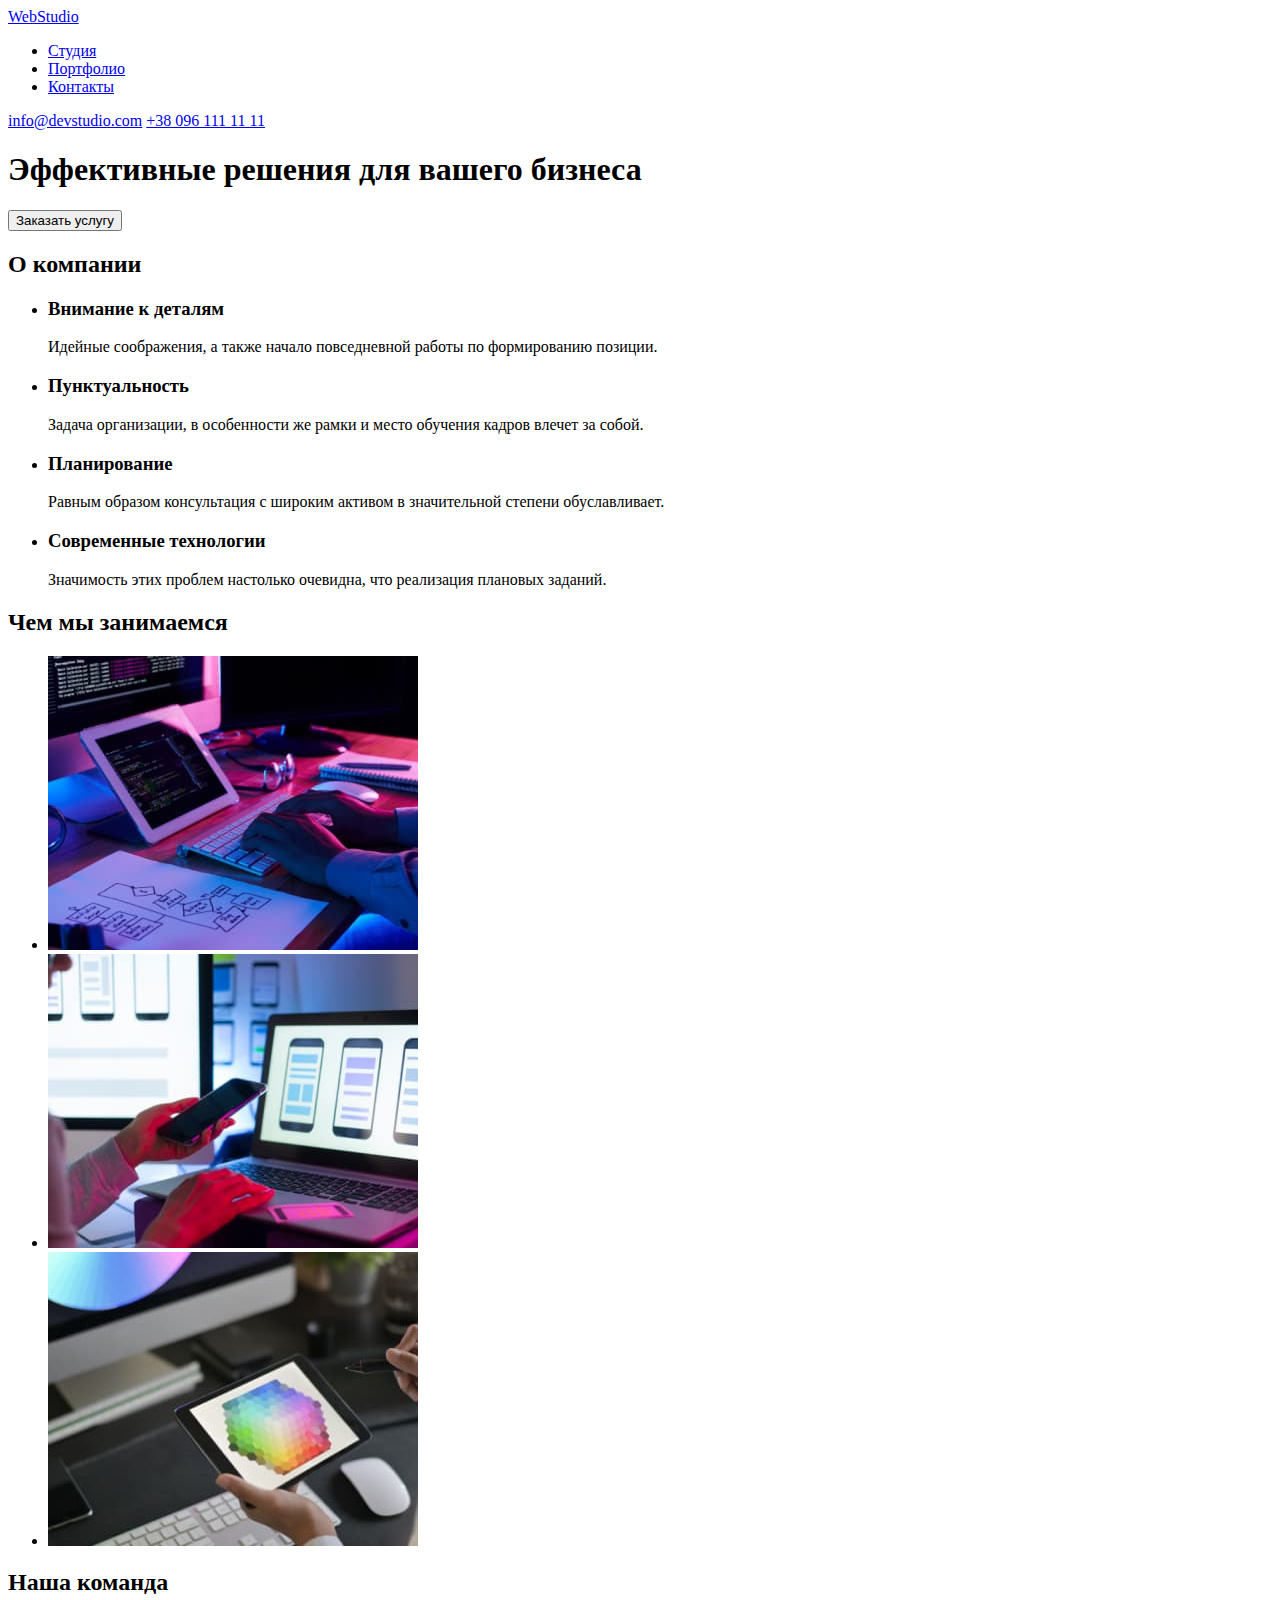
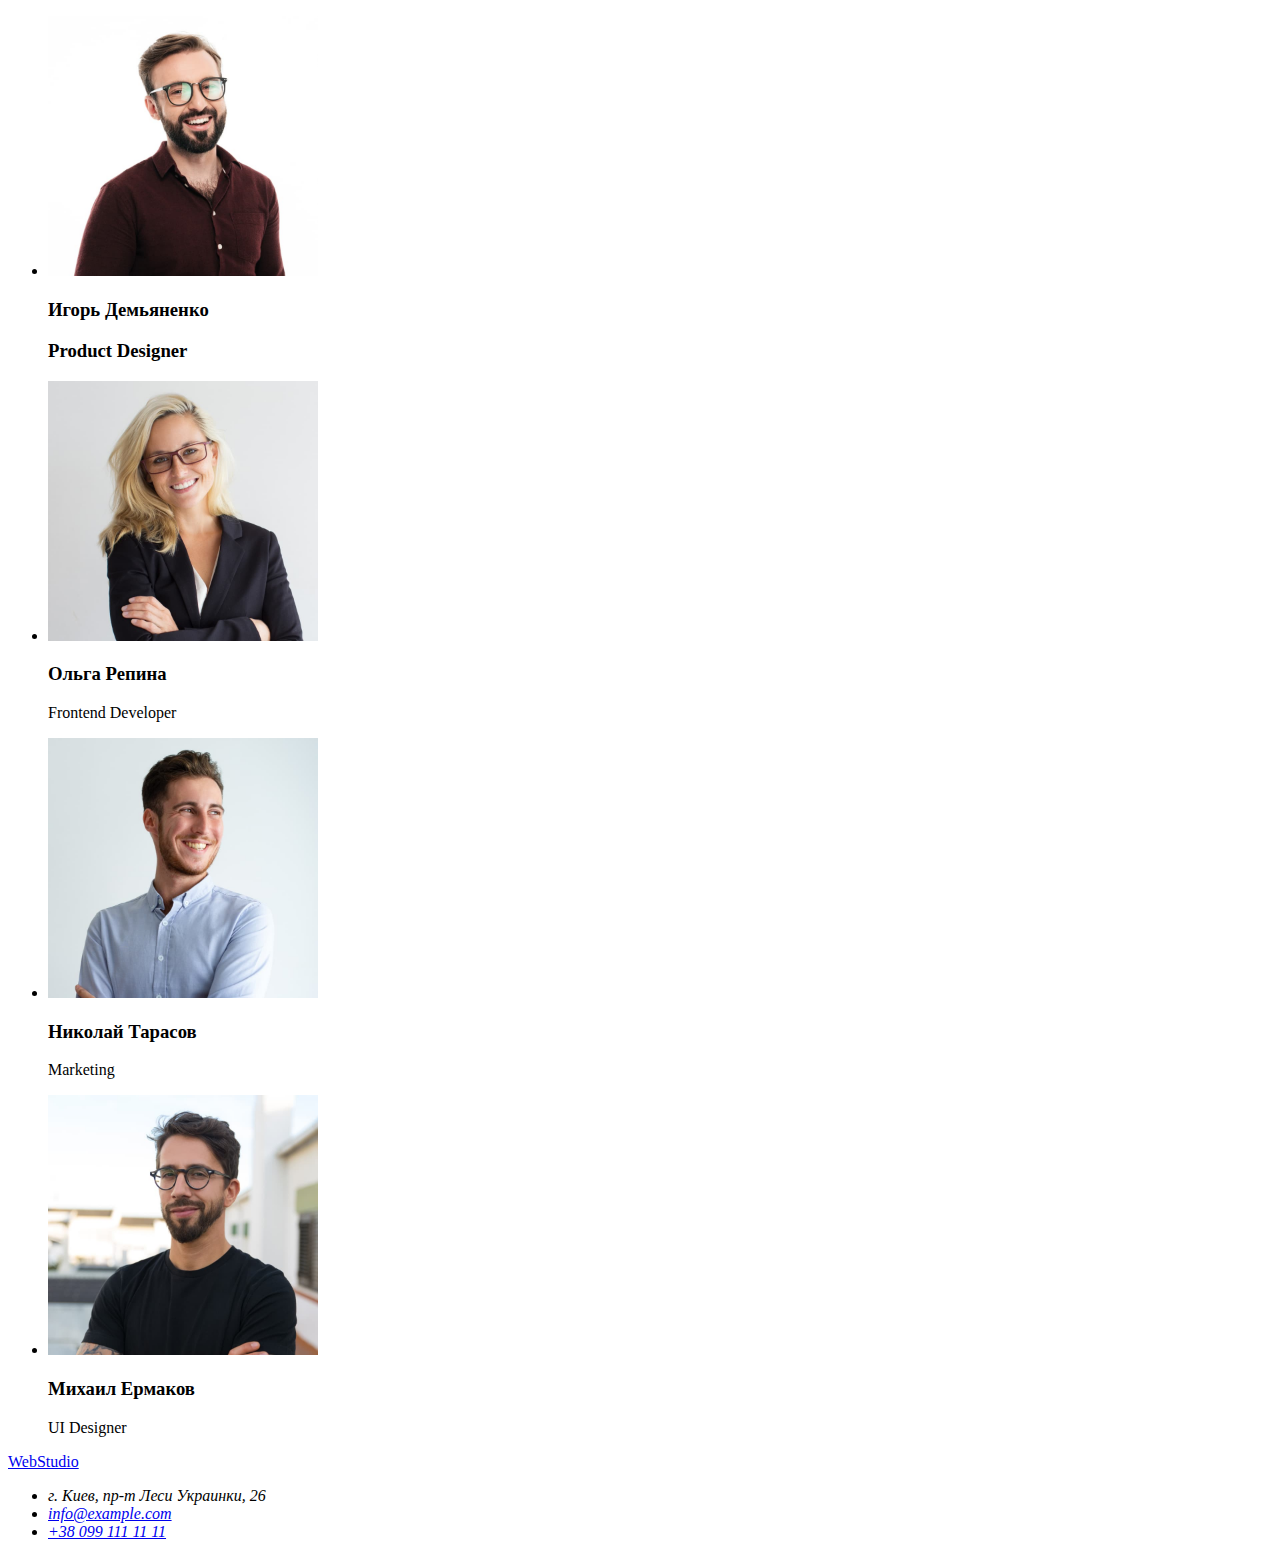
==== index.html @ 80da5aa7 "Созданы папки и файлы" ====
<!DOCTYPE html>
<html lang="ru">

<head>
    <meta charset="UTF-8">
    <meta http-equiv="X-UA-Compatible" content="IE=edge">
    <meta name="viewport" content="width=device-width, initial-scale=1.0">
    <title>Document</title>
</head>

<body>
    <!--header-->
    <header class="header">
        <nav>
            <a href="#">WebStudio</a>
            <ul>
                <li>
                    <a href="#">Студия</a>
                </li>
                <li>
                    <a href="#">Портфолио</a>
                </li>
                <li>
                    <a href="#">Контакты</a>
                </li>
            </ul>
        </nav>

        <div class="contacts">
            <a href="mailto:info@devstudio.com">info@devstudio.com</a>
            <a href="tel:+380961111111">+38 096 111 11 11</a>
        </div>
    </header>

    <!--main-->
    <main>
        <section class="hero">
            <h1>Эффективные решения для вашего бизнеса</h1>
            <button type="button">Заказать услугу</button>
        </section>
        <section class="description">
            <h2> О компании</h2>
            <ul>
                <li>
                    <h3>Внимание к деталям</h3>
                    <p>Идейные соображения, а также начало повседневной работы по формированию позиции.</p>
                </li>
                <li>
                    <h3>Пунктуальность</h3>
                    <p>Задача организации, в особенности же рамки и место обучения кадров влечет за собой.</p>
                </li>
                <li>
                    <h3>Планирование</h3>
                    <p>Равным образом консультация с широким активом в значительной степени обуславливает.</p>
                </li>
                <li>
                    <h3>Современные технологии</h3>
                    <p>Значимость этих проблем настолько очевидна, что реализация плановых заданий.</p>
                </li>
            </ul>
        </section>
        <section>
            <h2>Чем мы занимаемся</h2>
            <ul>
                <li>
                    <img src="./images/img1.1.jpg" width="370" height="294" alt="foto-comp-right">
                </li>
                <li>
                    <img src="./images/img2.1.jpg" width="370" height="294" alt="foto-comp-middle">
                </li>
                <li>
                    <img src="./images/img3.1.jpg" width="370" height="294" alt="foto-comp-left">
                </li>
            </ul>
        </section>
        <section>
            <h2>Наша команда</h2>
            <ul>
                <li>
                    <div>
                        <img src="./images/img4.1.jpg" width="270" height="260" alt="Product Designer">
                        <h3>Игорь Демьяненко<h3>
                                <p>Product Designer</p>
                    </div>
                </li>
                <li>
                    <div>
                        <img src="./images/img5.1.jpg" width="270" height="260" alt="Frontend Developer">
                        <h3>Ольга Репина</h3>
                        <p>Frontend Developer</p>
                    </div>
                </li>
                <li>
                    <div>
                        <img src="./images/img6.1.jpg" width="270" height="260" alt="Marketing">
                        <h3>Николай Тарасов</h3>
                        <p>Marketing</p>
                    </div>
                </li>
                <li>
                    <div>
                        <img src="./images/img7.1.jpg" width="270" height="260" alt="UI Designer">
                        <h3>Михаил Ермаков</h3>
                        <p>UI Designer</p>
                    </div>
                </li>
            </ul>
        </section>
    </main>

    <!--footer-->
    <footer>
        <a href="#">WebStudio</a>
        <address>
            <ul>
                <li>г. Киев, пр-т Леси Украинки, 26</li>
                <li><a href="mailto:info@example.com">info@example.com</a></li>
                <li><a href="tel:+380991111111">+38 099 111 11 11</a></li>
            </ul>
        </address>
    </footer>

</body>

</html>
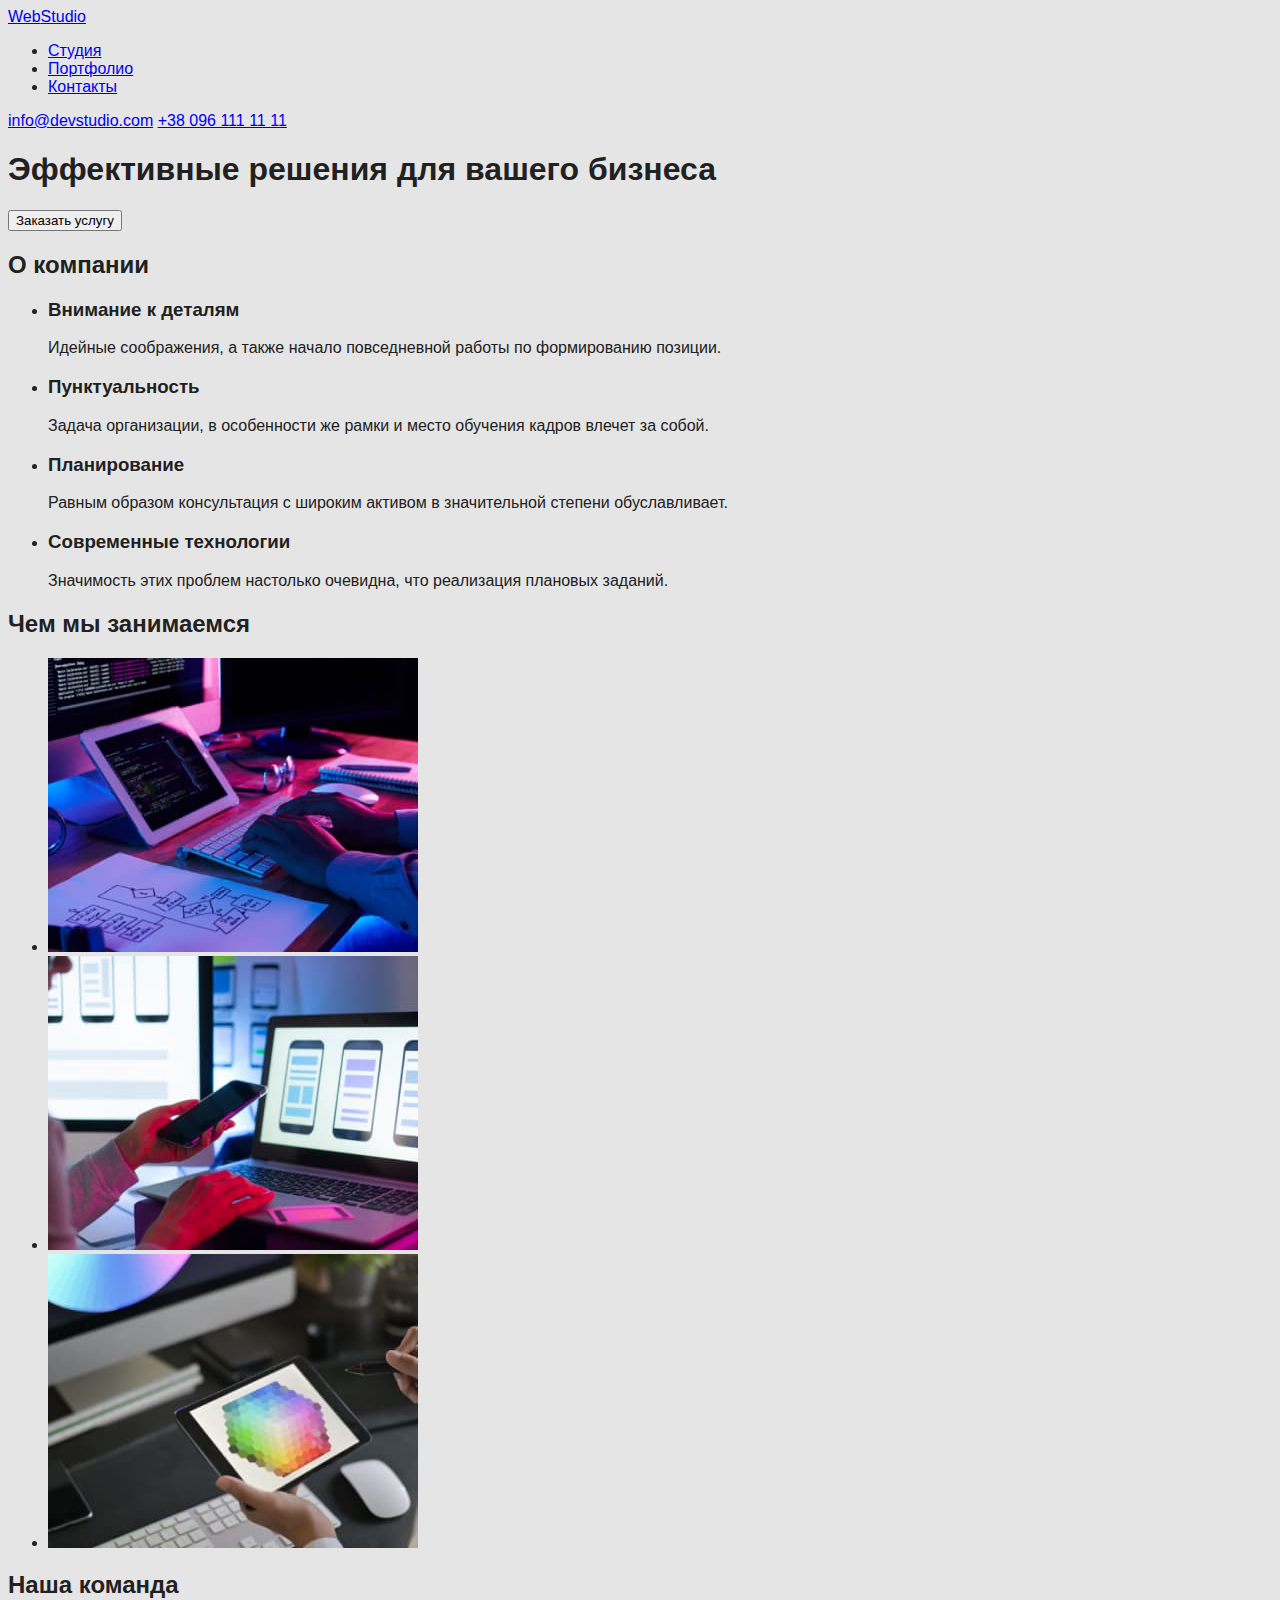
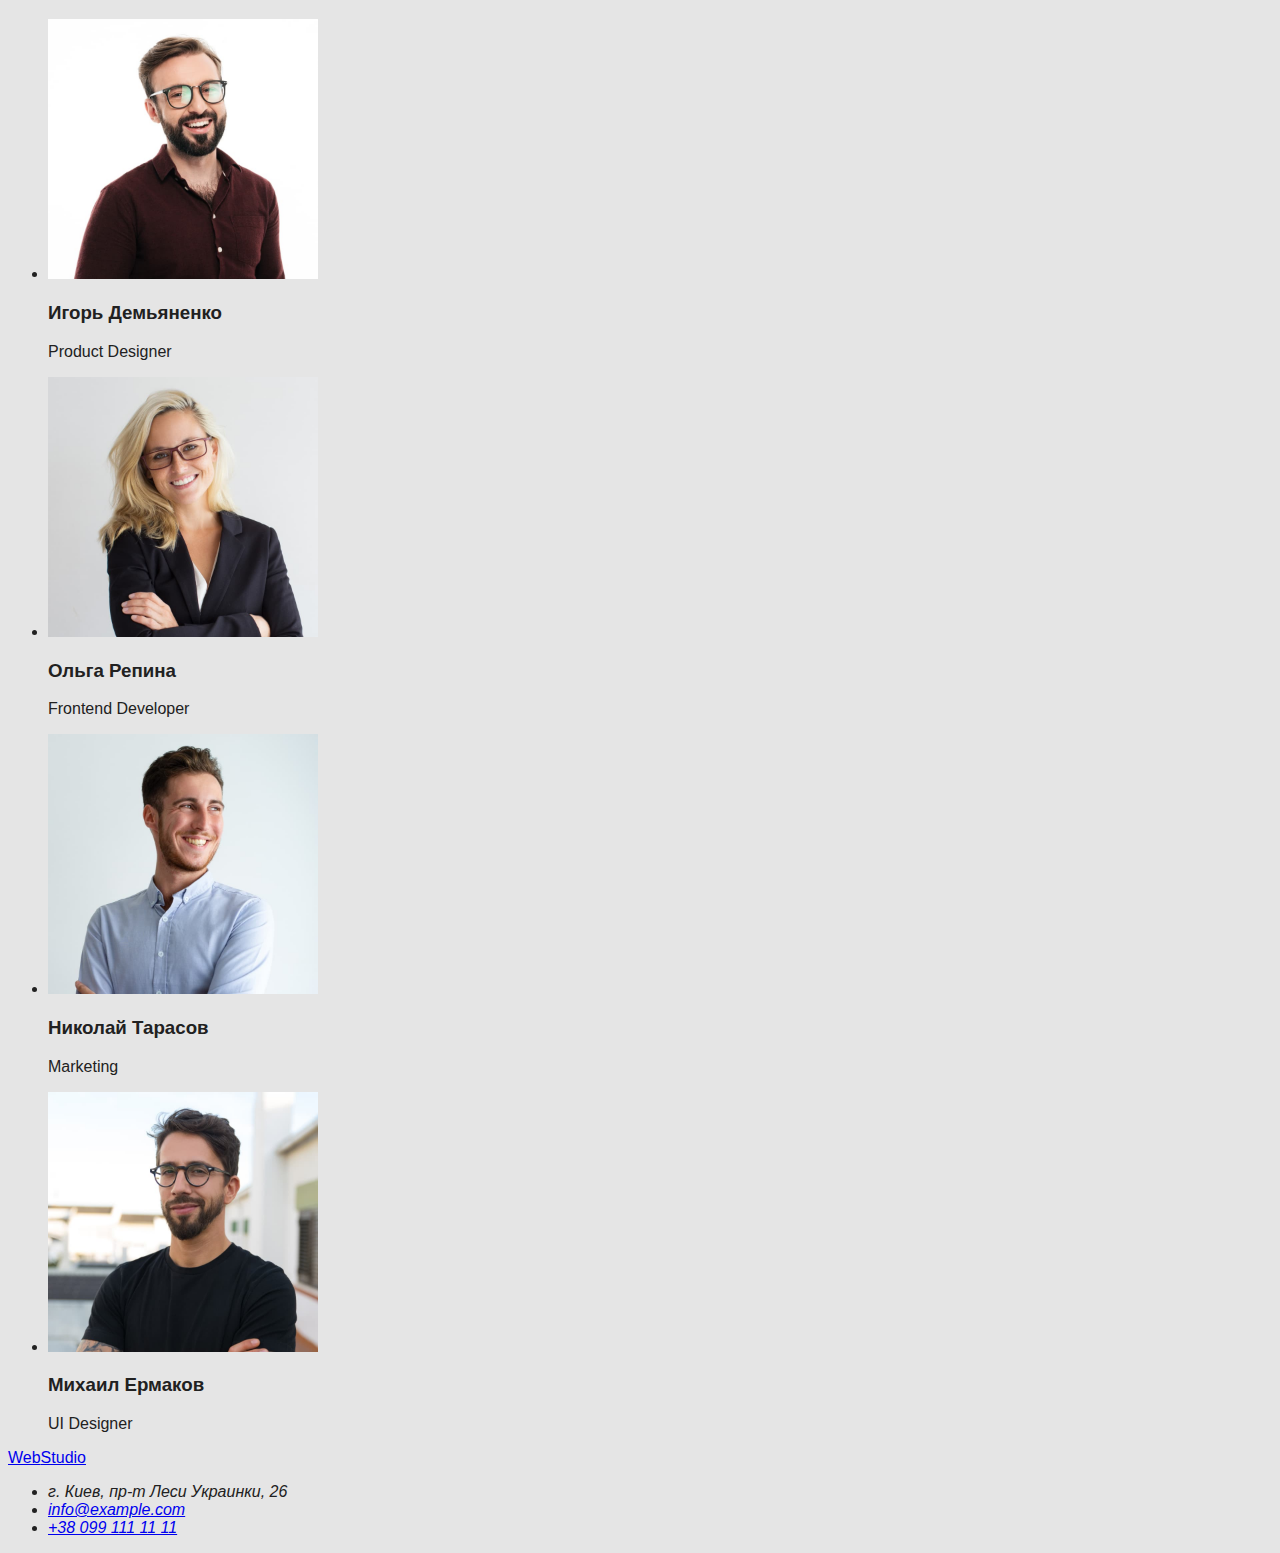
==== commit 1d792490: "Убраны точки, сделано лого" ====
--- a/index.html
+++ b/index.html
@@ -5,42 +5,46 @@
     <meta charset="UTF-8">
     <meta http-equiv="X-UA-Compatible" content="IE=edge">
     <meta name="viewport" content="width=device-width, initial-scale=1.0">
+    <link rel="preconnect" href="https://fonts.googleapis.com">
+    <link rel="preconnect" href="https://fonts.gstatic.com" crossorigin>
+    <link href="https://fonts.googleapis.com/css2?family=Raleway:wght@700&family=Roboto:wght@400;500;700;900&display=swap" rel="stylesheet">
+    <link rel="stylesheet" href="./css/styles.css"/>
     <title>Document</title>
+    
 </head>
 
-<body>
+<body class="page">
     <!--header-->
     <header class="header">
         <nav>
-            <a href="#">WebStudio</a>
-            <ul>
+            <a href="#" class="logo"><span class="logo-color">Web</span>Studio</a>
+            <ul class="site-nav list">
                 <li>
-                    <a href="#">Студия</a>
+                    <a href="#" class="link">Студия</a>
                 </li>
                 <li>
-                    <a href="#">Портфолио</a>
+                    <a href="#"class="link">Портфолио</a>
                 </li>
                 <li>
-                    <a href="#">Контакты</a>
+                    <a href="#"class="link">Контакты</a>
                 </li>
             </ul>
         </nav>
-
         <div class="contacts">
-            <a href="mailto:info@devstudio.com">info@devstudio.com</a>
-            <a href="tel:+380961111111">+38 096 111 11 11</a>
+            <a href="mailto:info@devstudio.com"class="link">info@devstudio.com</a>
+            <a href="tel:+380961111111"class="link">+38 096 111 11 11</a>
         </div>
     </header>
 
     <!--main-->
     <main>
         <section class="hero">
-            <h1>Эффективные решения для вашего бизнеса</h1>
-            <button type="button">Заказать услугу</button>
+            <h1 class="hero-inscription">Эффективные решения для вашего бизнеса</h1>
+            <button type="button" class="">Заказать услугу</button>
         </section>
         <section class="description">
-            <h2> О компании</h2>
-            <ul>
+            <h2 class="aboute-discription"> О компании</h2>
+            <ul class="site-deskription list">
                 <li>
                     <h3>Внимание к деталям</h3>
                     <p>Идейные соображения, а также начало повседневной работы по формированию позиции.</p>
@@ -61,7 +65,7 @@
         </section>
         <section>
             <h2>Чем мы занимаемся</h2>
-            <ul>
+            <ul class="occupation list">
                 <li>
                     <img src="./images/img1.1.jpg" width="370" height="294" alt="foto-comp-right">
                 </li>
@@ -75,12 +79,12 @@
         </section>
         <section>
             <h2>Наша команда</h2>
-            <ul>
+            <ul class="team list">
                 <li>
                     <div>
                         <img src="./images/img4.1.jpg" width="270" height="260" alt="Product Designer">
-                        <h3>Игорь Демьяненко<h3>
-                                <p>Product Designer</p>
+                        <h3>Игорь Демьяненко</h3>
+                        <p>Product Designer</p>
                     </div>
                 </li>
                 <li>
@@ -110,12 +114,12 @@
 
     <!--footer-->
     <footer>
-        <a href="#">WebStudio</a>
+        <a href="#" class="logo"><span class="logo-color">Web</span>Studio</a>
         <address>
-            <ul>
+            <ul class=" aboute-adress list">
                 <li>г. Киев, пр-т Леси Украинки, 26</li>
-                <li><a href="mailto:info@example.com">info@example.com</a></li>
-                <li><a href="tel:+380991111111">+38 099 111 11 11</a></li>
+                <li><a href="mailto:info@example.com" class="link">info@example.com</a></li>
+                <li><a href="tel:+380991111111" class="link">+38 099 111 11 11</a></li>
             </ul>
         </address>
     </footer>
--- a/css/styles.css
+++ b/css/styles.css
@@ -0,0 +1,65 @@
+
+.page{
+    font-family: 'Raleway', sans-serif;
+    font-family: 'Robot#fo', sans-serif;
+    background-color: #E5E5E5;
+    color: #212121;
+}
+.page .link:hover,
+.page .link:focus {
+    color: #2196F3 ;
+
+/* цвет заглавий #212121*/
+/* вторичный цвет #757575 */
+/* акцент #2196F3 */
+
+
+.list {
+    list-style: none;
+}
+/*header*/
+.header{
+    background: #FFFFFF;
+    
+}
+/* logo */
+.logo{
+    font-family: 'Raleway', sans-serif ;
+    color: #000000;
+    font-style: normal;
+    font-weight: 700;
+    font-size: 26px;
+    line-height: 31px;
+    letter-spacing: 0.03em;
+    text-decoration: none;
+    margin-left: 215px;
+    margin-top: 0px;
+    margin-bottom: 25px;
+    margin-right: 1240px;
+}
+.logo-color{
+    color: #2196F3;
+}
+
+/* site-nav */
+.site-nav {
+   
+} 
+
+.hero{
+    background-color: #2F303A;
+    width: 1600px;
+    height: 600px;
+}
+.hero-inscription{
+    color: #FFFFFF;
+    font-weight: 900;
+    padding-left: 452px; ;
+    padding-right: 452px;
+    padding-top: 280px;
+    font-size: 44px;
+    text-align: center ;
+}
+.aboute-discription{
+    font-size: 0;
+}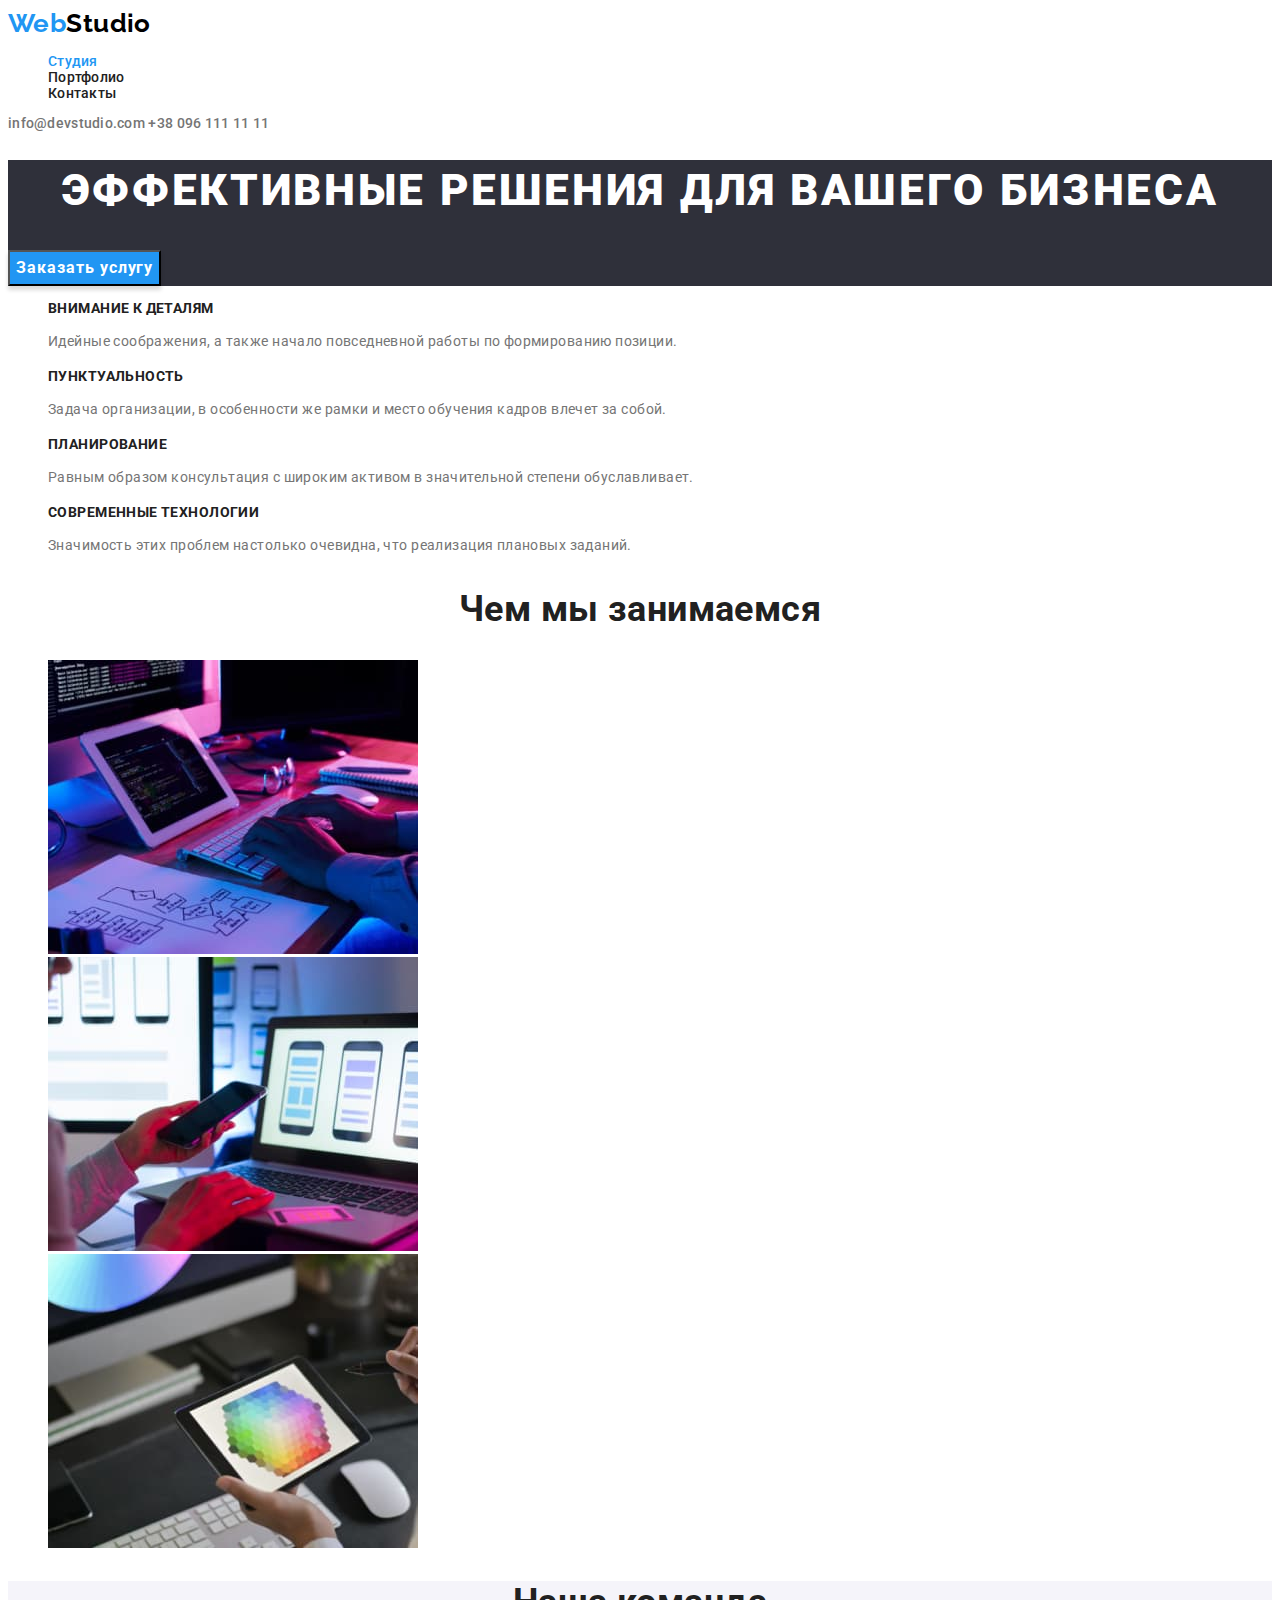
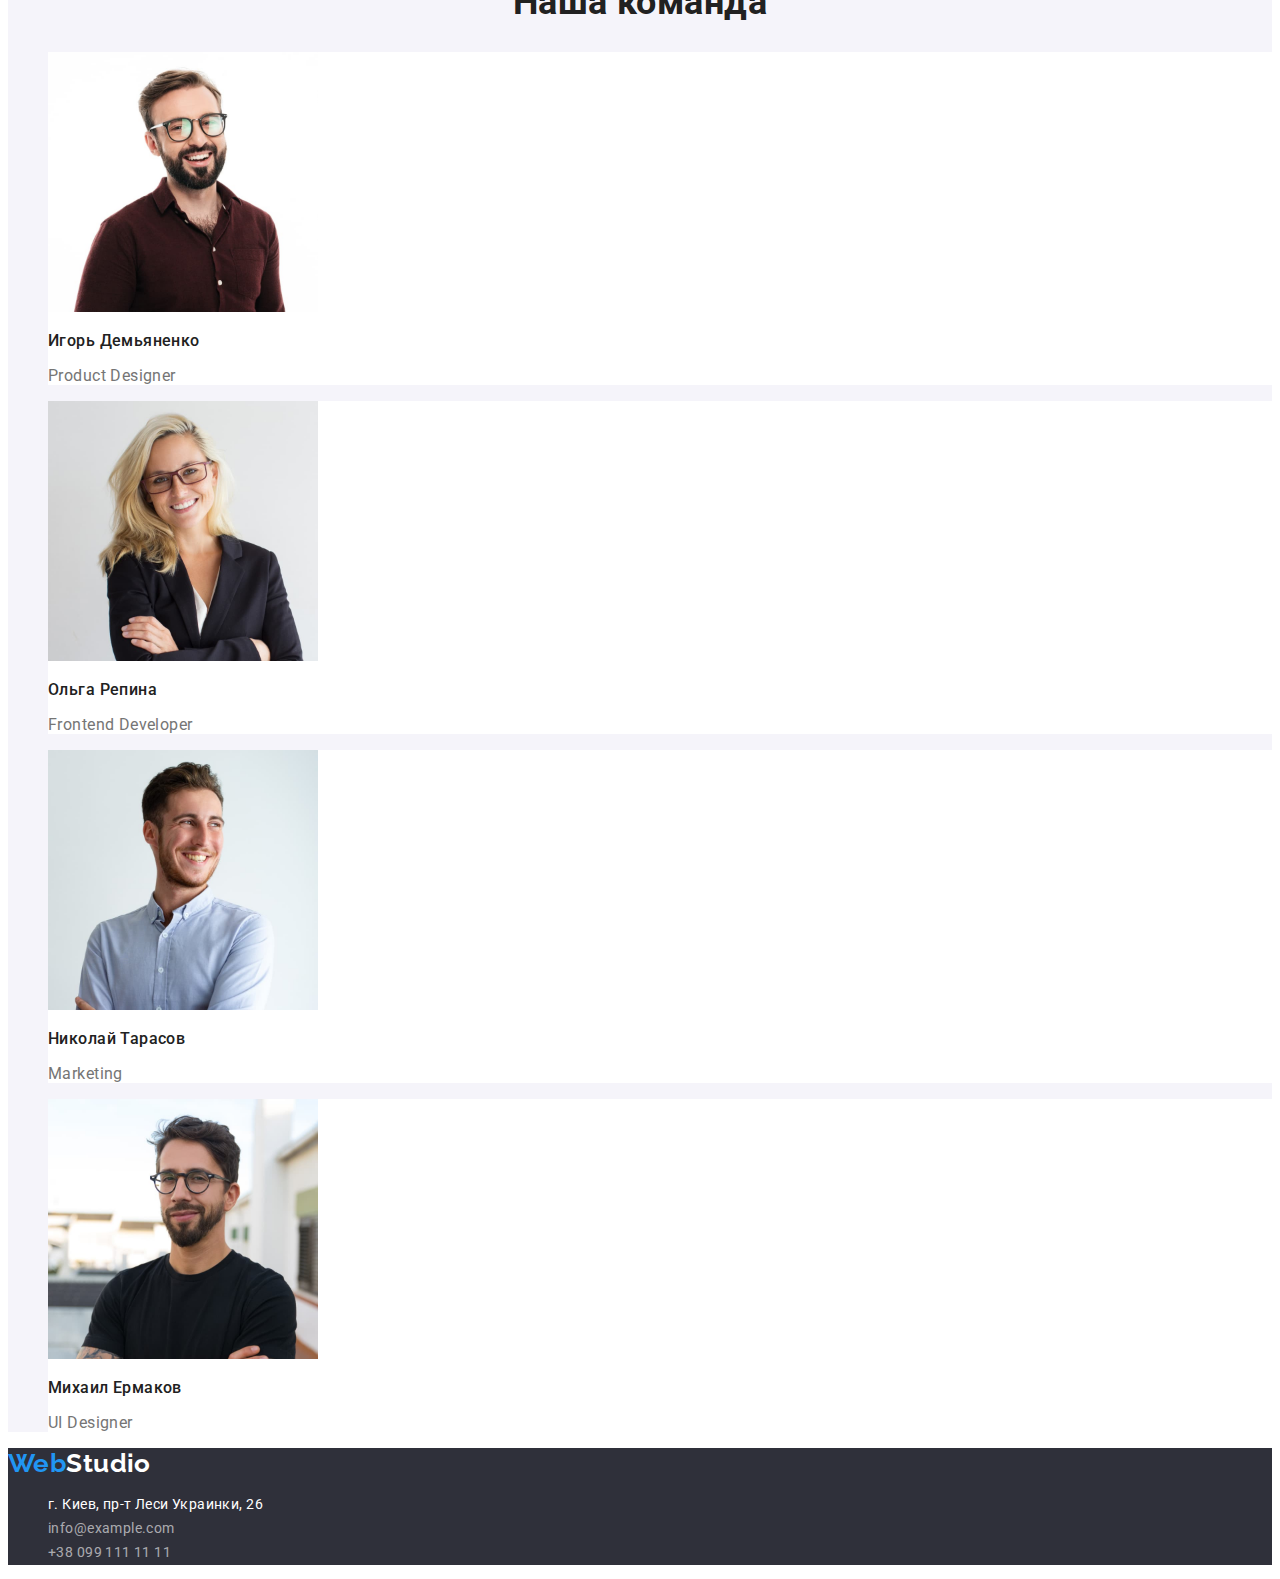
==== commit 65bbfb54: "финал - 3" ====
--- a/index.html
+++ b/index.html
@@ -8,7 +8,7 @@
     <link rel="preconnect" href="https://fonts.googleapis.com">
     <link rel="preconnect" href="https://fonts.gstatic.com" crossorigin>
     <link href="https://fonts.googleapis.com/css2?family=Raleway:wght@700&family=Roboto:wght@400;500;700;900&display=swap" rel="stylesheet">
-    <link rel="stylesheet" href="./css/styles.css"/>
+    <link rel="stylesheet" href="./css/styles.css">
     <title>Document</title>
     
 </head>
@@ -18,21 +18,21 @@
     <header class="header">
         <nav>
             <a href="#" class="logo"><span class="logo-color">Web</span>Studio</a>
-            <ul class="site-nav list">
+            <ul class="site list">
                 <li>
-                    <a href="#" class="link">Студия</a>
+                    <a href="./index.html" class="site-nav link current">Студия</a>
                 </li>
                 <li>
-                    <a href="#"class="link">Портфолио</a>
+                    <a href="./portfolio.html"class="site-nav link">Портфолио</a>
                 </li>
                 <li>
-                    <a href="#"class="link">Контакты</a>
+                    <a href="#"class="site-nav link">Контакты</a>
                 </li>
             </ul>
         </nav>
-        <div class="contacts">
-            <a href="mailto:info@devstudio.com"class="link">info@devstudio.com</a>
-            <a href="tel:+380961111111"class="link">+38 096 111 11 11</a>
+        <div>
+            <a href="mailto:info@devstudio.com"class="contact-header link">info@devstudio.com</a>
+            <a href="tel:+380961111111"class="contact-header link">+38 096 111 11 11</a>
         </div>
     </header>
 
@@ -40,31 +40,31 @@
     <main>
         <section class="hero">
             <h1 class="hero-inscription">Эффективные решения для вашего бизнеса</h1>
-            <button type="button" class="">Заказать услугу</button>
+            <button type="button" class="hero-bttn">Заказать услугу</button>
         </section>
         <section class="description">
             <h2 class="aboute-discription"> О компании</h2>
             <ul class="site-deskription list">
                 <li>
-                    <h3>Внимание к деталям</h3>
-                    <p>Идейные соображения, а также начало повседневной работы по формированию позиции.</p>
+                    <h3 class="description-title">Внимание к деталям</h3>
+                    <p class="about-discription">Идейные соображения, а также начало повседневной работы по формированию позиции.</p>
                 </li>
                 <li>
-                    <h3>Пунктуальность</h3>
-                    <p>Задача организации, в особенности же рамки и место обучения кадров влечет за собой.</p>
+                    <h3 class="description-title">Пунктуальность</h3>
+                    <p class="about-discription">Задача организации, в особенности же рамки и место обучения кадров влечет за собой.</p>
                 </li>
                 <li>
-                    <h3>Планирование</h3>
-                    <p>Равным образом консультация с широким активом в значительной степени обуславливает.</p>
+                    <h3 class="description-title">Планирование</h3>
+                    <p class="about-discription">Равным образом консультация с широким активом в значительной степени обуславливает.</p>
                 </li>
                 <li>
-                    <h3>Современные технологии</h3>
-                    <p>Значимость этих проблем настолько очевидна, что реализация плановых заданий.</p>
+                    <h3 class="description-title">Современные технологии</h3>
+                    <p class="about-discription">Значимость этих проблем настолько очевидна, что реализация плановых заданий.</p>
                 </li>
             </ul>
         </section>
         <section>
-            <h2>Чем мы занимаемся</h2>
+            <h2 class="work-title">Чем мы занимаемся</h2>
             <ul class="occupation list">
                 <li>
                     <img src="./images/img1.1.jpg" width="370" height="294" alt="foto-comp-right">
@@ -77,35 +77,35 @@
                 </li>
             </ul>
         </section>
-        <section>
-            <h2>Наша команда</h2>
+        <section class="team-sct">
+            <h2 class="team-title">Наша команда</h2>
             <ul class="team list">
                 <li>
-                    <div>
+                    <div class="team-group">
                         <img src="./images/img4.1.jpg" width="270" height="260" alt="Product Designer">
-                        <h3>Игорь Демьяненко</h3>
-                        <p>Product Designer</p>
+                        <h3 class="team-name">Игорь Демьяненко</h3>
+                        <p class="team-profession">Product Designer</p>
                     </div>
                 </li>
                 <li>
-                    <div>
+                    <div class="team-group">
                         <img src="./images/img5.1.jpg" width="270" height="260" alt="Frontend Developer">
-                        <h3>Ольга Репина</h3>
-                        <p>Frontend Developer</p>
+                        <h3 class="team-name">Ольга Репина</h3>
+                        <p class="team-profession">Frontend Developer</p>
                     </div>
                 </li>
                 <li>
-                    <div>
+                    <div class="team-group">
                         <img src="./images/img6.1.jpg" width="270" height="260" alt="Marketing">
-                        <h3>Николай Тарасов</h3>
-                        <p>Marketing</p>
+                        <h3 class="team-name">Николай Тарасов</h3>
+                        <p class="team-profession">Marketing</p>
                     </div>
                 </li>
                 <li>
-                    <div>
+                    <div class="team-group">
                         <img src="./images/img7.1.jpg" width="270" height="260" alt="UI Designer">
-                        <h3>Михаил Ермаков</h3>
-                        <p>UI Designer</p>
+                        <h3 class="team-name">Михаил Ермаков</h3>
+                        <p class="team-profession">UI Designer</p>
                     </div>
                 </li>
             </ul>
@@ -113,13 +113,13 @@
     </main>
 
     <!--footer-->
-    <footer>
-        <a href="#" class="logo"><span class="logo-color">Web</span>Studio</a>
+    <footer class="footer">
+        <a href="#" class="logo"><span class="logo-color">Web</span><span class="logo-color-two">Studio</span></a>
         <address>
-            <ul class=" aboute-adress list">
-                <li>г. Киев, пр-т Леси Украинки, 26</li>
-                <li><a href="mailto:info@example.com" class="link">info@example.com</a></li>
-                <li><a href="tel:+380991111111" class="link">+38 099 111 11 11</a></li>
+            <ul class="aboute-adress list">
+                <li class="location">г. Киев, пр-т Леси Украинки, 26</li>
+                <li><a href="mailto:info@example.com" class="contact-footer link">info@example.com</a></li>
+                <li><a href="tel:+380991111111" class="contact-footer link">+38 099 111 11 11</a></li>
             </ul>
         </address>
     </footer>
--- a/css/styles.css
+++ b/css/styles.css
@@ -1,13 +1,28 @@
-
-.page{
-    font-family: 'Raleway', sans-serif;
-    font-family: 'Robot#fo', sans-serif;
-    background-color: #E5E5E5;
-    color: #212121;
-}
+:root{
+    --title-color: #212121;
+    --text-color:#757575;
+    --basic-color: #FFFFFF;
+    --accent-color: #2196F3;
+    --accent-background-color:#F5F4FA;
+    --footer-background-color: #2F303A;
+
+}
+
+
+.page {
+    font-family: 'Roboto', sans-serif;
+    font-size: 14px;
+    letter-spacing: 0.03em;
+    color:var(--text-color);
+    background-color: var(--basic-color);
+}
+
 .page .link:hover,
 .page .link:focus {
-    color: #2196F3 ;
+    color: var(--accent-color);
+}
+
+
 
 /* цвет заглавий #212121*/
 /* вторичный цвет #757575 */
@@ -17,49 +32,191 @@
 .list {
     list-style: none;
 }
-/*header*/
-.header{
-    background: #FFFFFF;
-    
-}
-/* logo */
+/*header*/   
+
 .logo{
     font-family: 'Raleway', sans-serif ;
-    color: #000000;
-    font-style: normal;
+    color: #000000;    
     font-weight: 700;
     font-size: 26px;
-    line-height: 31px;
-    letter-spacing: 0.03em;
-    text-decoration: none;
-    margin-left: 215px;
-    margin-top: 0px;
-    margin-bottom: 25px;
-    margin-right: 1240px;
+    line-height: 1.192;
+    letter-spacing: var(--letter-spacing-distance);
+    text-decoration: none;
+   
 }
 .logo-color{
-    color: #2196F3;
-}
-
-/* site-nav */
+    color: var(--accent-color);
+}
+
 .site-nav {
-   
+    color: var(--title-color);
+    font-weight: 500;
+    font-size: 14px;
+    line-height: 1.143;
+    letter-spacing: 0.02em;
+    text-decoration: none;
 } 
+
+.contact-header{
+    font-weight: 500;
+    font-size: 14px;
+    line-height: 16px;
+    letter-spacing: 0.02em;
+    color:var(--text-color);
+    text-decoration: none;
+}
+
+.current{
+    color: var(--accent-color);
+}
+
+/* main */
 
 .hero{
     background-color: #2F303A;
-    width: 1600px;
-    height: 600px;
+    
 }
 .hero-inscription{
-    color: #FFFFFF;
+    color: var(--basic-color);
     font-weight: 900;
-    padding-left: 452px; ;
-    padding-right: 452px;
-    padding-top: 280px;
     font-size: 44px;
-    text-align: center ;
-}
+    line-height: 1.364;
+    letter-spacing: 0.06em;
+    text-align: center;
+    text-transform: uppercase;
+    
+}
+
+.hero-bttn{
+    color: var(--basic-color);
+    background-color: var(--accent-color);
+    font-family: inherit;
+    font-style: normal;
+    font-weight: 700;
+    font-size: 16px;
+    line-height: 1.875;
+    letter-spacing: 0.06em;
+    box-shadow: 0px 4px 4px rgba(0, 0, 0, 0.15);
+}
+
+.hero-bttn:hover,
+.hero-bttn:focus{
+    background-color: #188ce8;
+    cursor: pointer;
+}
+
+/* discription */
 .aboute-discription{
     font-size: 0;
+}
+
+.description-title{
+    color: var(--title-color);    
+    font-weight: 700;
+    font-size: 14px;
+    line-height: 1.143;
+    text-transform: uppercase;
+    letter-spacing: 0.03em;
+    
+}
+
+.about-discription{
+    line-height: 1.714;    
+    
+}
+
+.work-title, .team-title{
+    color: var(--title-color);
+    font-weight: 700;
+    font-size: 36px;
+    text-align: center;
+
+}
+
+.team-name{
+    color: var(--title-color);
+    font-weight: 500;
+    font-size: 16px;
+    line-height: 1.188;
+    
+}
+
+.team-profession{
+    font-size: 16px;
+    line-height: 1.188;
+    
+}
+
+.team-sct {
+    background-color: var(--accent-background-color);
+}
+
+.team-group {
+    background-color: var(--basic-color);
+}
+
+
+/* page2 */
+.prtfl{
+    font-size: 0;
+}
+
+.filtre-bttn{
+    font-family: inherit; 
+    font-weight: 500;
+    font-size: 16px;
+    line-height: 1.625;
+    letter-spacing: 0.03em;
+    color: var(--title-color);
+    background-color: var(--accent-background-color);
+    border: none;
+}
+
+.filtre-bttn:hover,
+.filtre-bttn:focus{
+    background-color: var(--accent-color);
+    cursor: pointer;
+}
+
+.progect-file{
+    background-color: var(--basic-color);
+    border: 1px solid #EEEEEE;
+}
+
+.progect-thing{
+    color: var(--title-color);
+    font-weight: 700;
+    font-size: 18px;
+    line-height: 2;
+    letter-spacing: 0.06em;
+   }
+
+   .progect-kind{
+    font-size: 16px;
+    line-height: 1.875;
+   
+   }
+
+/* footer */
+.footer{
+    background-color: var(--footer-background-color);
+}
+.logo-color-two{
+    color: var(--basic-color);
+}
+
+.location{
+    font-style: normal;
+    color: var(--basic-color);
+    line-height: 1.714;
+    
+
+}
+
+.contact-footer{
+    font-style: normal;
+    color: rgba(255, 255, 255, 0.6);
+    line-height: 1.714;
+    text-decoration: none;
+        
 }